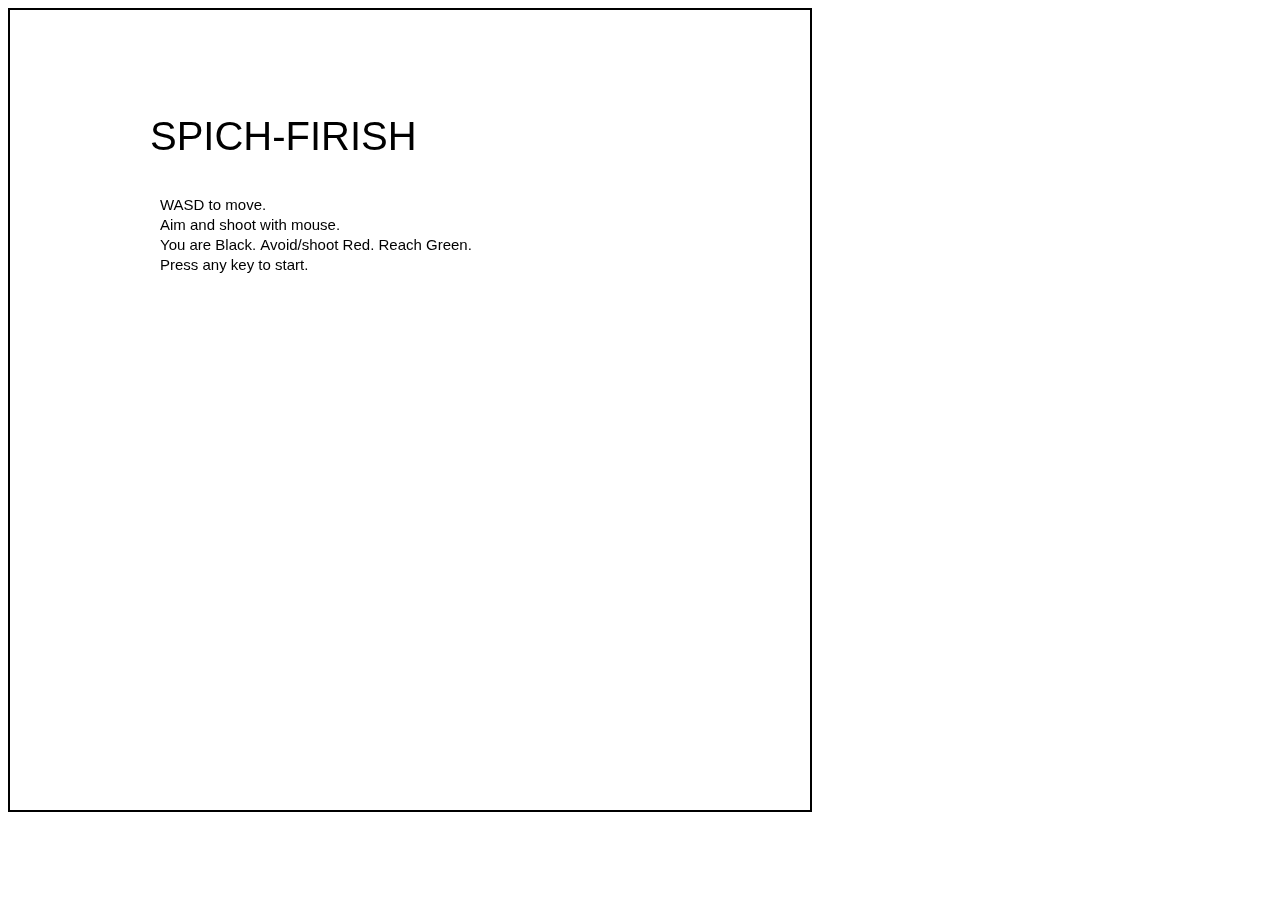
==== development.html @ 9e7da3f8 "KEKKONEN. goalobject, color logic fixes, etc..." ====
<!DOCTYPE html>
<html>
  <head>
    <title>spich-firish</title>
    <link rel="stylesheet" href="css/style.css" />
  </head>
  <body>
    <canvas id="screen" height="800" width="800">
      <div>Sorry, this game requires support for canvas element. 
      And probably some other things too. Try with 
      a modern browser maybe?</div>
    </canvas>
    <!-- Libraries-->
    <script src="https://ajax.googleapis.com/ajax/libs/jquery/1.8.3/jquery.min.js" type="text/javascript"></script>
    <!-- this is here as an option if we do devving behind bad network and want local testing... 
    <script src="jquery.min.js" type="text/javascript"></script>
    -->
    <!-- Own code -->
    <script src="js/setup.js" type="text/javascript"></script>
    <script src="js/inputs/controls.js" type="text/javascript"></script>
    <script src="js/models/world.js" type="text/javascript"></script>
    <script src="js/models/gameobject.js" type="text/javascript"></script>
    <script src="js/models/dummyobject.js" type="text/javascript"></script>
    <script src="js/models/playerobject.js" type="text/javascript"></script>
    <script src="js/models/terrainobject.js" type="text/javascript"></script>
    <script src="js/models/bulletobject.js" type="text/javascript"></script>
    <script src="js/models/goalobject.js" type="text/javascript"></script>
    <script src="js/engine.js" type="text/javascript"></script>
    <script src="js/main.js" type="text/javascript"></script>
    <script src="js/test.js" type="text/javascript"></script>
  </body>
</html>
---- css/style.css ----
#screen {
    border: 2px solid black;
    padding: 0 0 0 0;
    margin: 0 0 0 0;
    cursor: crosshair;
}
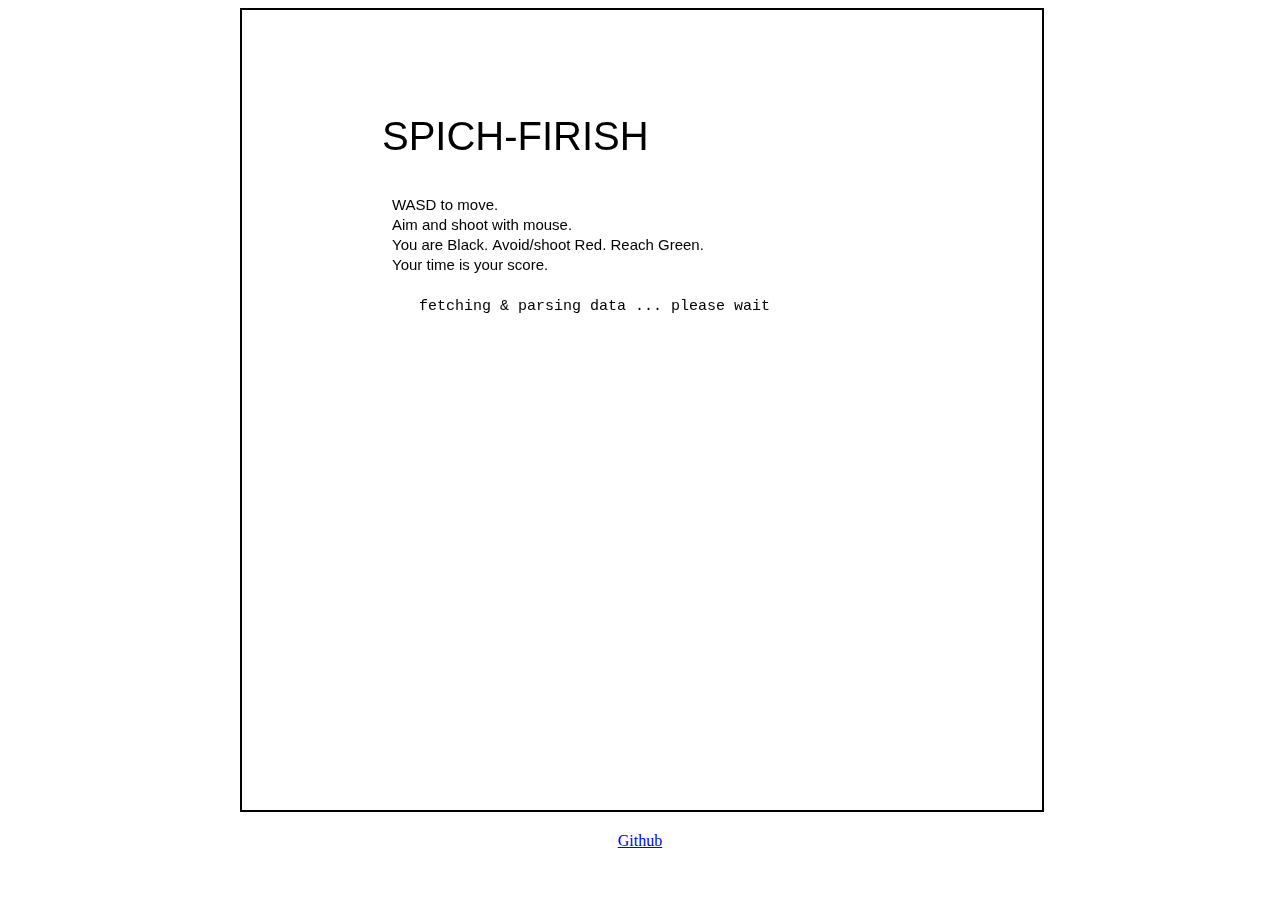
==== commit 3c8bd30f: "stylizing and stuff..." ====
--- a/development.html
+++ b/development.html
@@ -5,29 +5,32 @@
     <link rel="stylesheet" href="css/style.css" />
   </head>
   <body>
-    <canvas id="screen" height="800" width="800">
-      <div>Sorry, this game requires support for canvas element. 
-      And probably some other things too. Try with 
-      a modern browser maybe?</div>
-    </canvas>
+    <div id="container">
+        <canvas id="screen" height="800" width="800">
+          <div>Sorry, this game requires support for canvas element. 
+          And probably some other things too. Try with 
+          a modern browser maybe?</div>
+        </canvas>
+    </div>
+    <div id="footer"><p><a href="https://github.com/tommituura/spich-firish">Github</a></p></div>
     <!-- Libraries-->
     <script src="https://ajax.googleapis.com/ajax/libs/jquery/1.8.3/jquery.min.js" type="text/javascript"></script>
     <!-- this is here as an option if we do devving behind bad network and want local testing... 
     <script src="jquery.min.js" type="text/javascript"></script>
     -->
     <!-- Own code -->
+    <script type="text/javascript">var sf = {}; sf.devel = true;</script>
     <script src="js/setup.js" type="text/javascript"></script>
     <script src="js/inputs/controls.js" type="text/javascript"></script>
     <script src="js/models/world.js" type="text/javascript"></script>
     <script src="js/models/gameobject.js" type="text/javascript"></script>
-    <script src="js/models/dummyobject.js" type="text/javascript"></script>
+    <script src="js/models/enemyobject.js" type="text/javascript"></script>
     <script src="js/models/playerobject.js" type="text/javascript"></script>
     <script src="js/models/terrainobject.js" type="text/javascript"></script>
     <script src="js/models/bulletobject.js" type="text/javascript"></script>
     <script src="js/models/goalobject.js" type="text/javascript"></script>
     <script src="js/engine.js" type="text/javascript"></script>
     <script src="js/main.js" type="text/javascript"></script>
-    <script src="js/test.js" type="text/javascript"></script>
   </body>
 </html>
 
--- a/css/style.css
+++ b/css/style.css
@@ -1,7 +1,21 @@
 #screen {
+    position: relative;
     border: 2px solid black;
     padding: 0 0 0 0;
     margin: 0 0 0 0;
     cursor: crosshair;
 }
 
+#container {
+    position: relative;
+    min-width: 800px;
+    max-width: 800px;
+    padding: 0 0 0 0;
+    margin-left: auto;
+    margin-right: auto;
+}
+
+#footer {
+    text-align: center;
+}
+
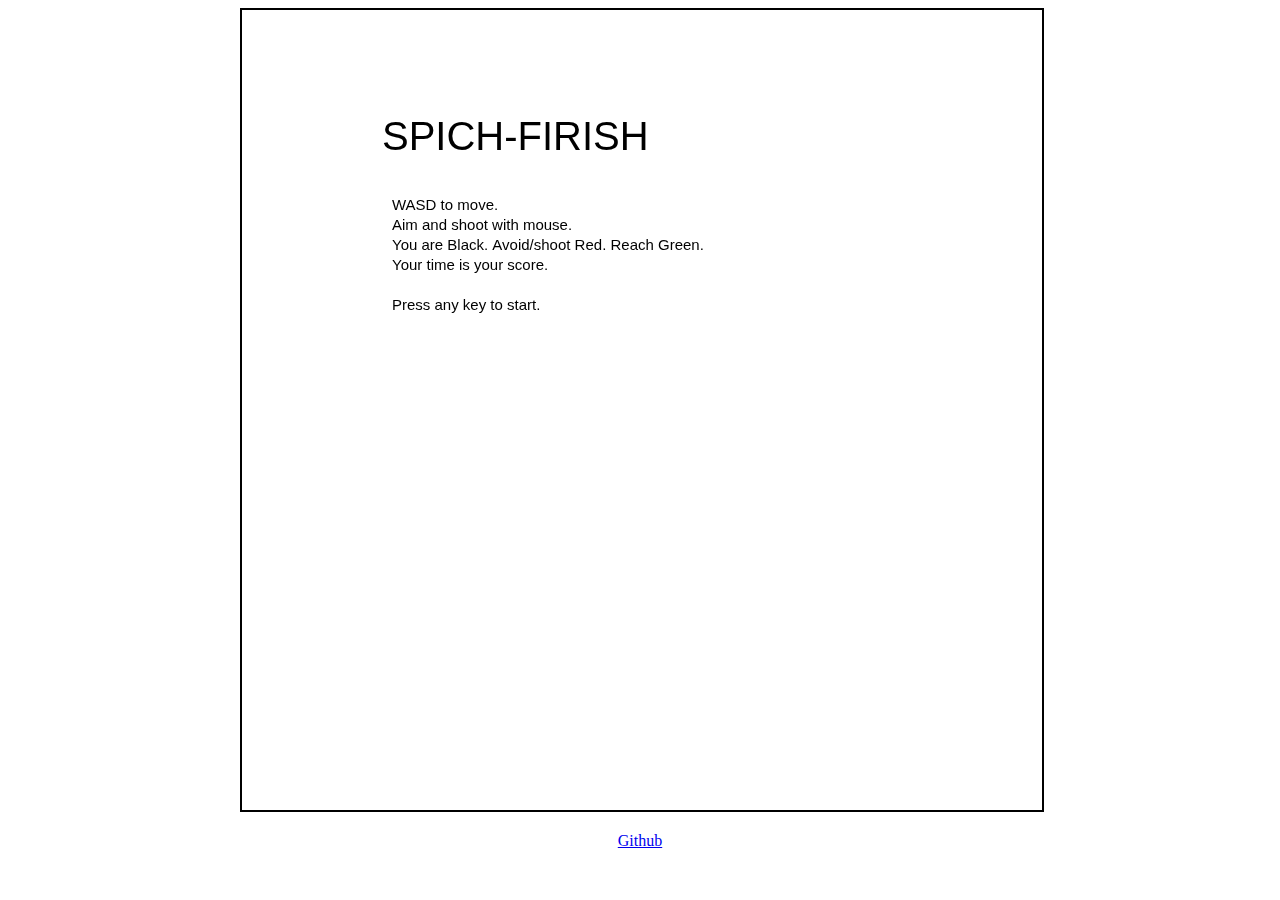
==== commit 1aaeb955: "high scores... not really working but SOON" ====
--- a/development.html
+++ b/development.html
@@ -15,6 +15,8 @@
     <div id="footer"><p><a href="https://github.com/tommituura/spich-firish">Github</a></p></div>
     <!-- Libraries-->
     <script src="https://ajax.googleapis.com/ajax/libs/jquery/1.8.3/jquery.min.js" type="text/javascript"></script>
+    <script src="js/lib/underscore-min.js" type="text/javascript"></script>
+    <script src="js/lib/backbone-min.js" type="text/javascript"></script>
     <!-- this is here as an option if we do devving behind bad network and want local testing... 
     <script src="jquery.min.js" type="text/javascript"></script>
     -->
@@ -29,6 +31,7 @@
     <script src="js/models/terrainobject.js" type="text/javascript"></script>
     <script src="js/models/bulletobject.js" type="text/javascript"></script>
     <script src="js/models/goalobject.js" type="text/javascript"></script>
+    <script src="js/scores.js" type="text/javascript"></script>
     <script src="js/engine.js" type="text/javascript"></script>
     <script src="js/main.js" type="text/javascript"></script>
   </body>
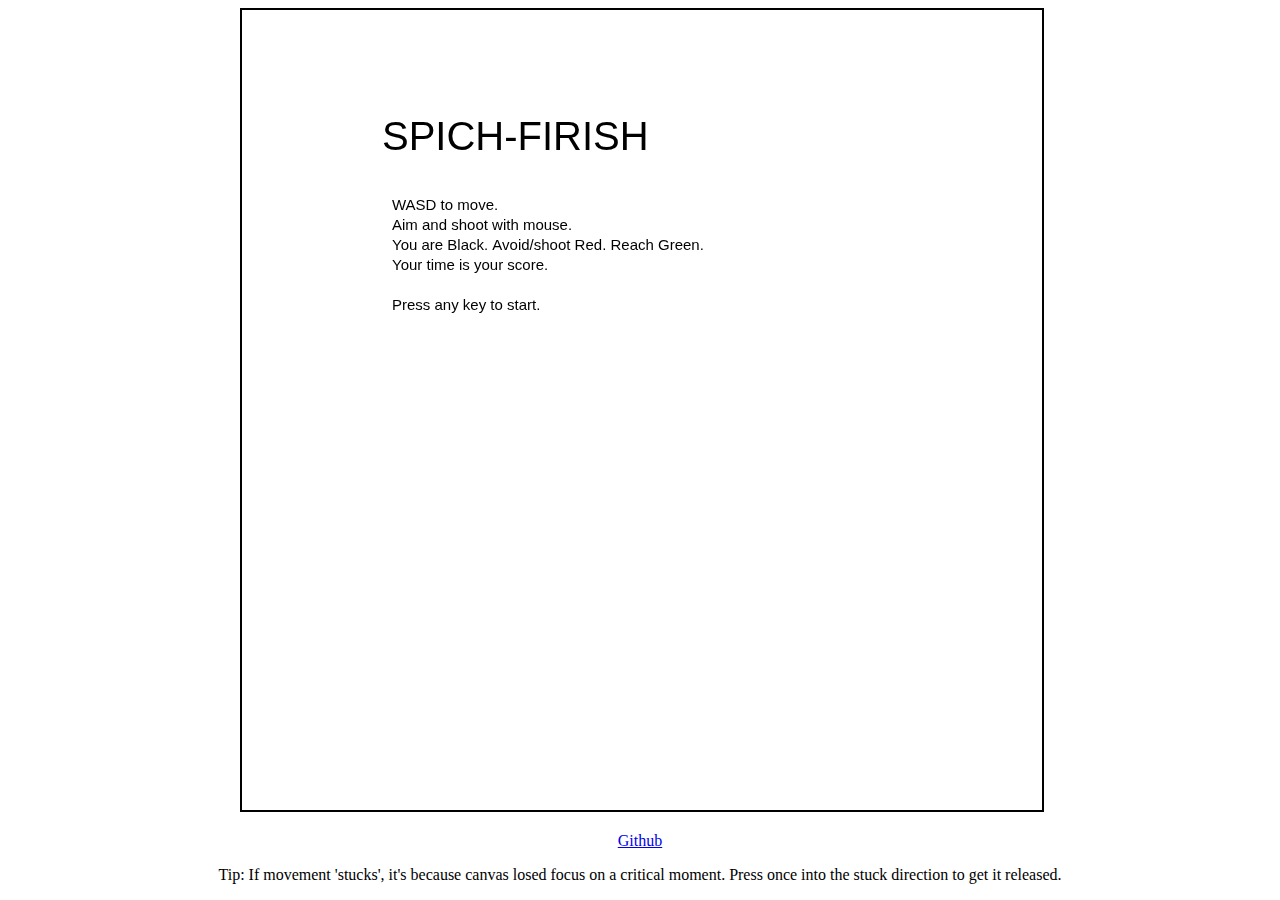
==== commit 11ae2761: "added a little tip on page footer" ====
--- a/development.html
+++ b/development.html
@@ -12,11 +12,12 @@
           a modern browser maybe?</div>
         </canvas>
     </div>
-    <div id="footer"><p><a href="https://github.com/tommituura/spich-firish">Github</a></p></div>
+    <div id="footer">
+        <p><a href="https://github.com/tommituura/spich-firish">Github</a></p>
+        <p>Tip: If movement 'stucks', it's because canvas losed focus on a critical moment. Press once into the stuck direction to get it released.</p>
+    </div>
     <!-- Libraries-->
     <script src="https://ajax.googleapis.com/ajax/libs/jquery/1.8.3/jquery.min.js" type="text/javascript"></script>
-    <script src="js/lib/underscore-min.js" type="text/javascript"></script>
-    <script src="js/lib/backbone-min.js" type="text/javascript"></script>
     <!-- this is here as an option if we do devving behind bad network and want local testing... 
     <script src="jquery.min.js" type="text/javascript"></script>
     -->
